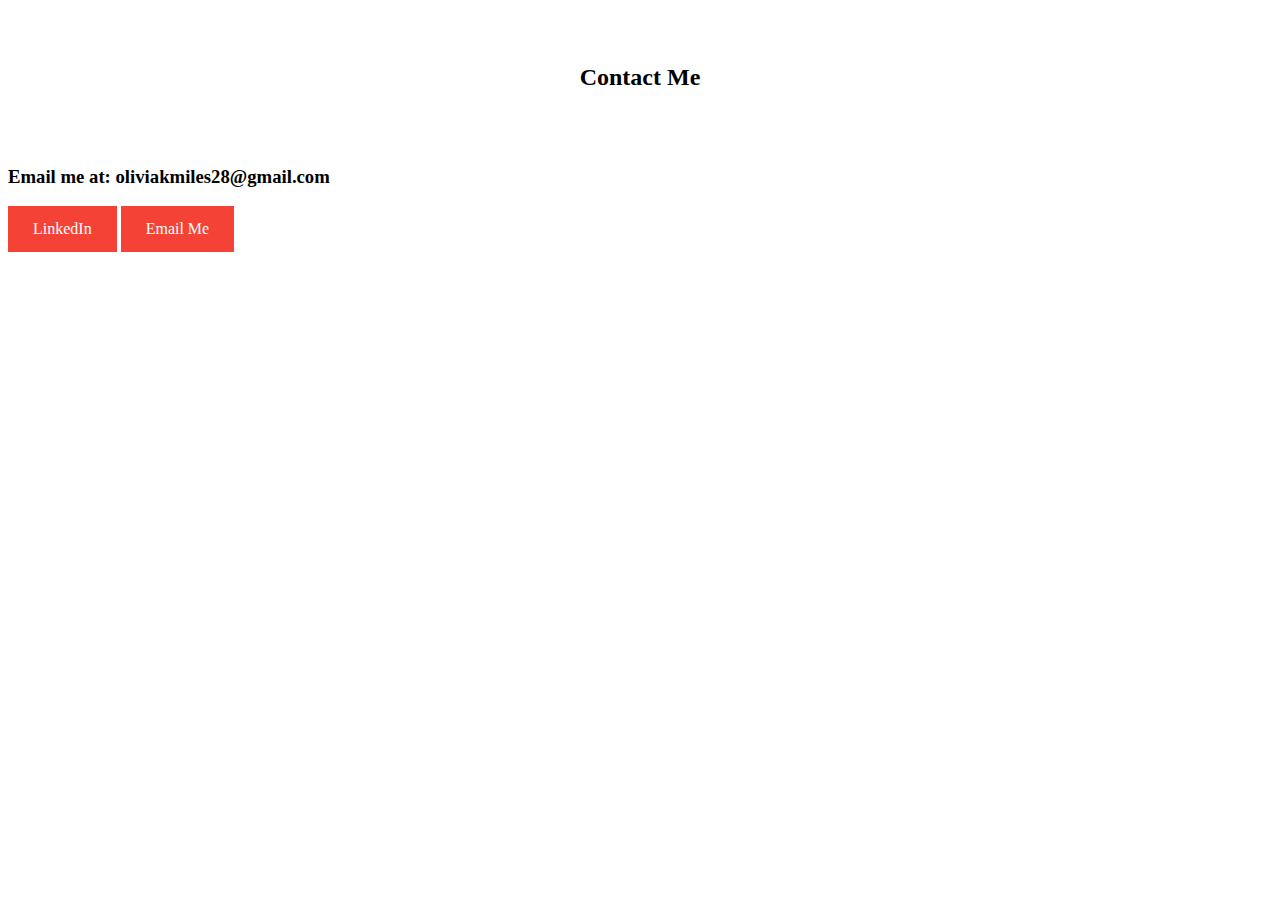
==== contact.html @ e5899fad "new changes" ====
<!DOCTYPE html>
<html>
    <body>
<br>
<br>
<h2 style="text-align: center;">Contact Me</h2>
<br>
<br>
<h3 style="text-align:justify;">Email me at: oliviakmiles28@gmail.com</h3>

    <!--<button class="button button1">Email Me</button>
    <button class="button button2">LinkedIn</button>
    
    
    </body>
    <style>
        .button {
          border: none;
          color: white;
          padding: 16px 32px;
          text-align: center;
          text-decoration: none;
          display: inline-block;
          font-size: 16px;
          margin: 4px 2px;
          transition-duration: 0.4s;
          cursor: pointer;
        }
        
        .button1 {
          background-color: white; 
          color: black; 
          border: 2px solid #5189dc;
        }
        
        .button1:hover {
          background-color: #5189dc;
          color: white;
        }
        
        .button2 {
          background-color: white; 
          color: black; 
          border: 2px solid #008CBA;
        }
        
        .button2:hover {
          background-color: #008CBA;
          color: white;
        }
        </style>-->
        
        <style>
            a:link, a:visited {
              background-color: #f44336;
              color: white;
              padding: 14px 25px;
              text-align: center;
              text-decoration: none;
              display: inline-block;
            }
            
            a:hover, a:active {
              background-color: red;
            }
            </style>
            </head>
            <body>
            
            <a href="www.linkedin.com/in/olivia-miles-b97140215" >LinkedIn</a>
            
            </body>
            <style>
                a:link, a:visited {
                  background-color: #f44336;
                  color: white;
                  padding: 14px 25px;
                  text-align: center;
                  text-decoration: none;
                  display: inline-block;
                }
                
                a:hover, a:active {
                  background-color: red;
                }
                </style>
                </head>
                <body>
                
                <a href="oliviakmiles28@gmail.com" target="_blank">Email Me</a>
                
                </body>
            
            
            
            </body>
</html>
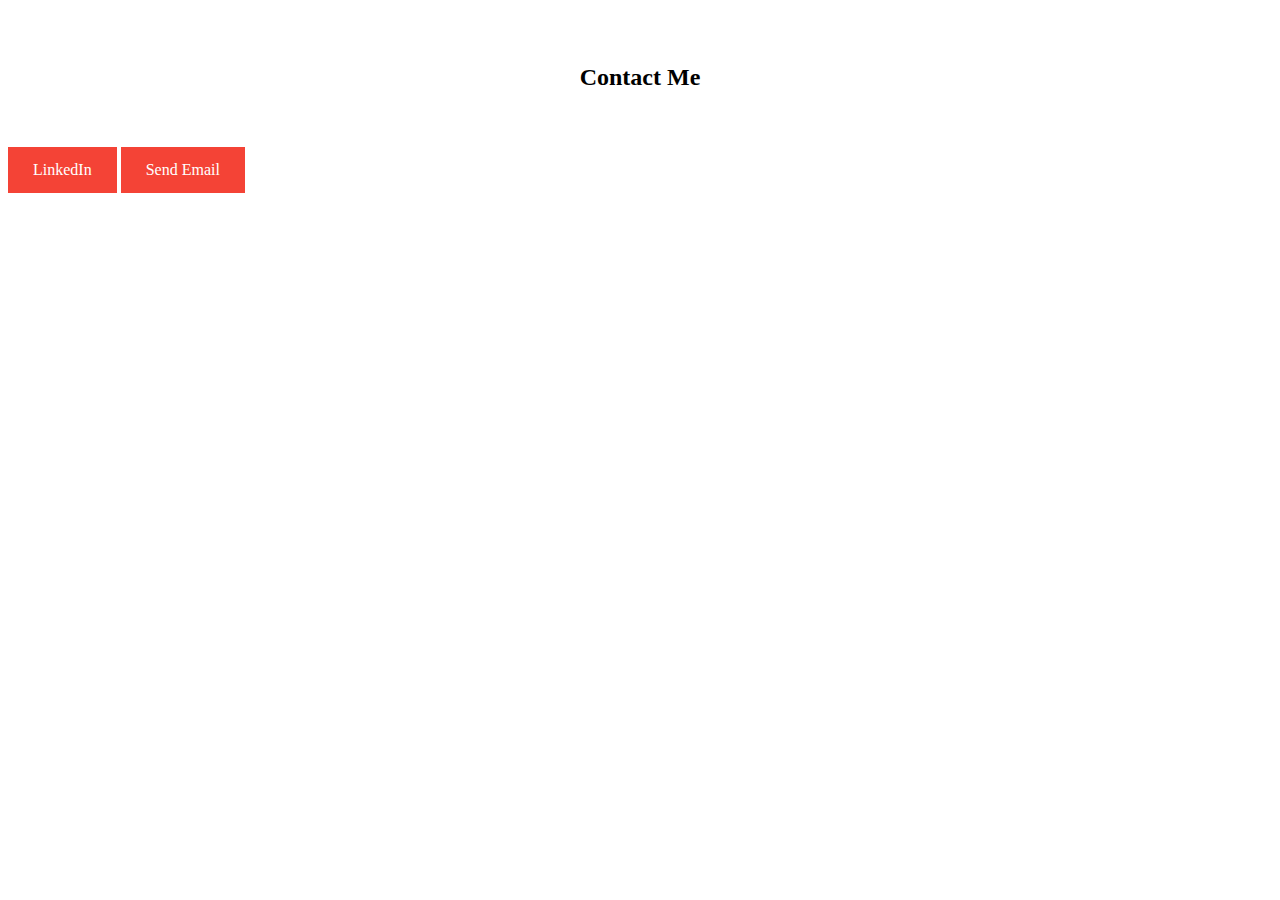
==== commit 958c3069: "emailing" ====
--- a/contact.html
+++ b/contact.html
@@ -6,7 +6,6 @@
 <h2 style="text-align: center;">Contact Me</h2>
 <br>
 <br>
-<h3 style="text-align:justify;">Email me at: oliviakmiles28@gmail.com</h3>
 
     <!--<button class="button button1">Email Me</button>
     <button class="button button2">LinkedIn</button>
@@ -67,7 +66,7 @@
             </head>
             <body>
             
-            <a href="www.linkedin.com/in/olivia-miles-b97140215" >LinkedIn</a>
+            <a href="https://www.linkedin.com/in/olivia-miles-b97140215/" target="_blank" >LinkedIn</a>
             
             </body>
             <style>
@@ -87,7 +86,7 @@
                 </head>
                 <body>
                 
-                <a href="oliviakmiles28@gmail.com" target="_blank">Email Me</a>
+                <a href = "mailto: oliviakmiles28@gmail.com">Send Email</a>
                 
                 </body>
             
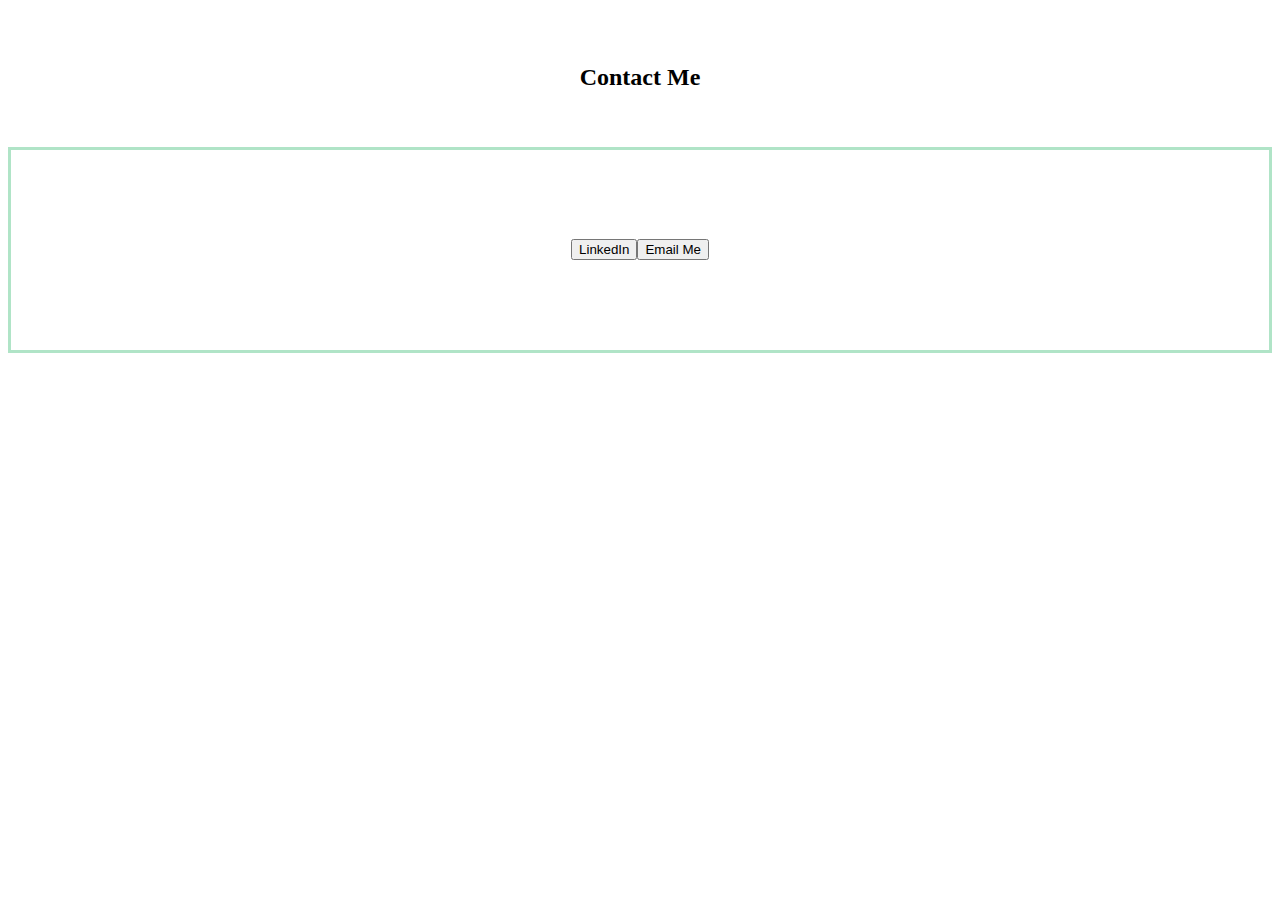
==== commit 9ada28d4: "buttons" ====
--- a/contact.html
+++ b/contact.html
@@ -47,7 +47,7 @@
           background-color: #008CBA;
           color: white;
         }
-        </style>-->
+        </style>
         
         <style>
             a:link, a:visited {
@@ -56,7 +56,7 @@
               padding: 14px 25px;
               text-align: center;
               text-decoration: none;
-              display: inline-block;
+              display:inline-block;
             }
             
             a:hover, a:active {
@@ -77,6 +77,8 @@
                   text-align: center;
                   text-decoration: none;
                   display: inline-block;
+                  
+                  
                 }
                 
                 a:hover, a:active {
@@ -86,11 +88,26 @@
                 </head>
                 <body>
                 
-                <a href = "mailto: oliviakmiles28@gmail.com">Send Email</a>
+                <a href = "mailto: oliviakmiles28@gmail.com">Send Email</a>-->
                 
-                </body>
-            
-            
-            
-            </body>
+
+                <style>
+                    .center {
+                      display: flex;
+                      justify-content: center;
+                      align-items: center;
+                      height: 200px;
+                      border: 3px solid rgb(176, 228, 199); 
+                    }
+                    </style>
+                    </head>
+                    <body>
+                    
+                    <div class="center">
+                      <button>LinkedIn</button>
+                      <button>Email Me</button>
+                    </div>
+                
+                    </body>
+  
 </html>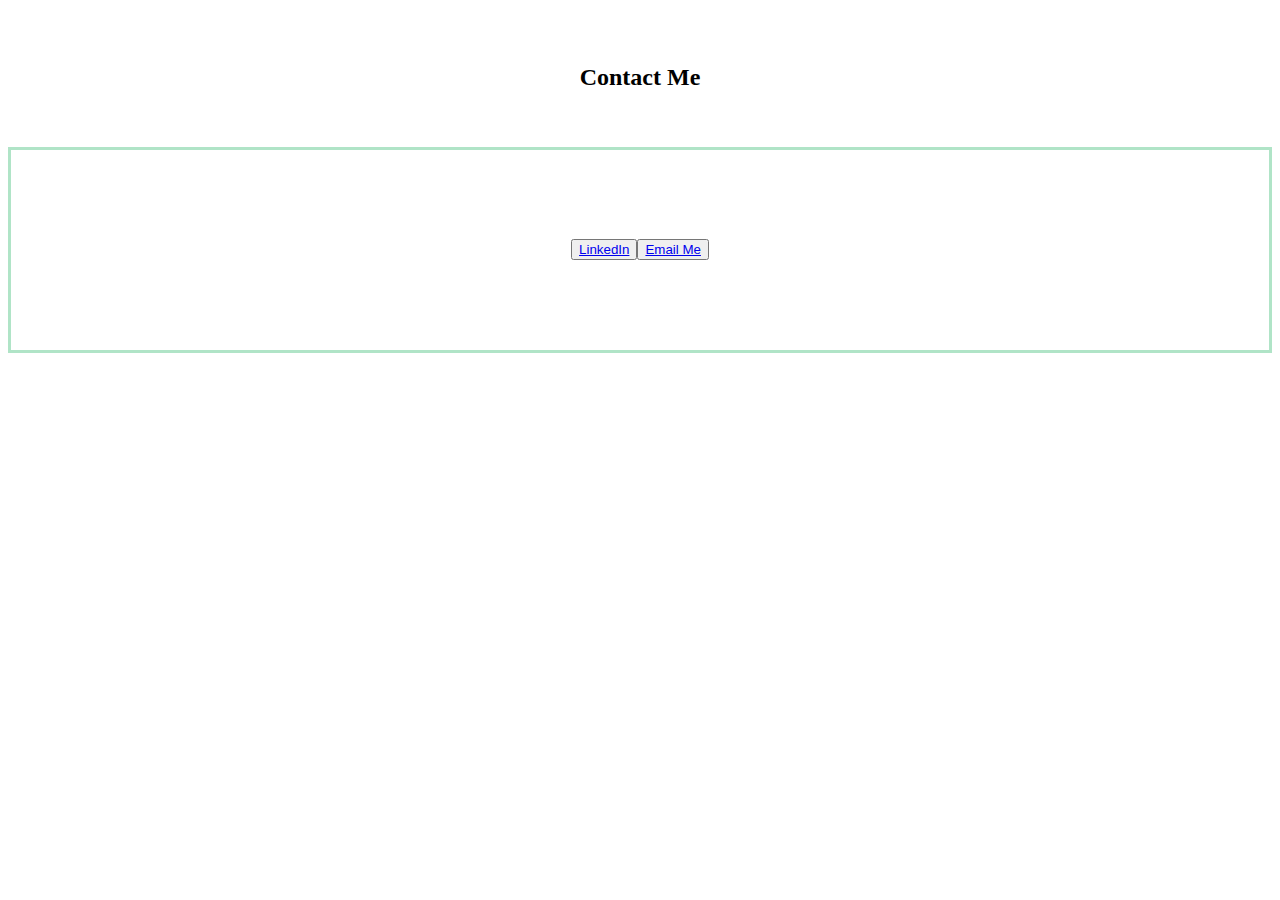
==== commit 590447f5: "." ====
--- a/contact.html
+++ b/contact.html
@@ -104,8 +104,8 @@
                     <body>
                     
                     <div class="center">
-                      <button>LinkedIn</button>
-                      <button>Email Me</button>
+                      <button><a href="https://www.linkedin.com/in/olivia-miles-b97140215/" target="_blank">LinkedIn</button></a>
+                      <button><a href ="mailto: oliviakmiles28@gmail.com" target=""_blank>Email Me</button></a>
                     </div>
                 
                     </body>
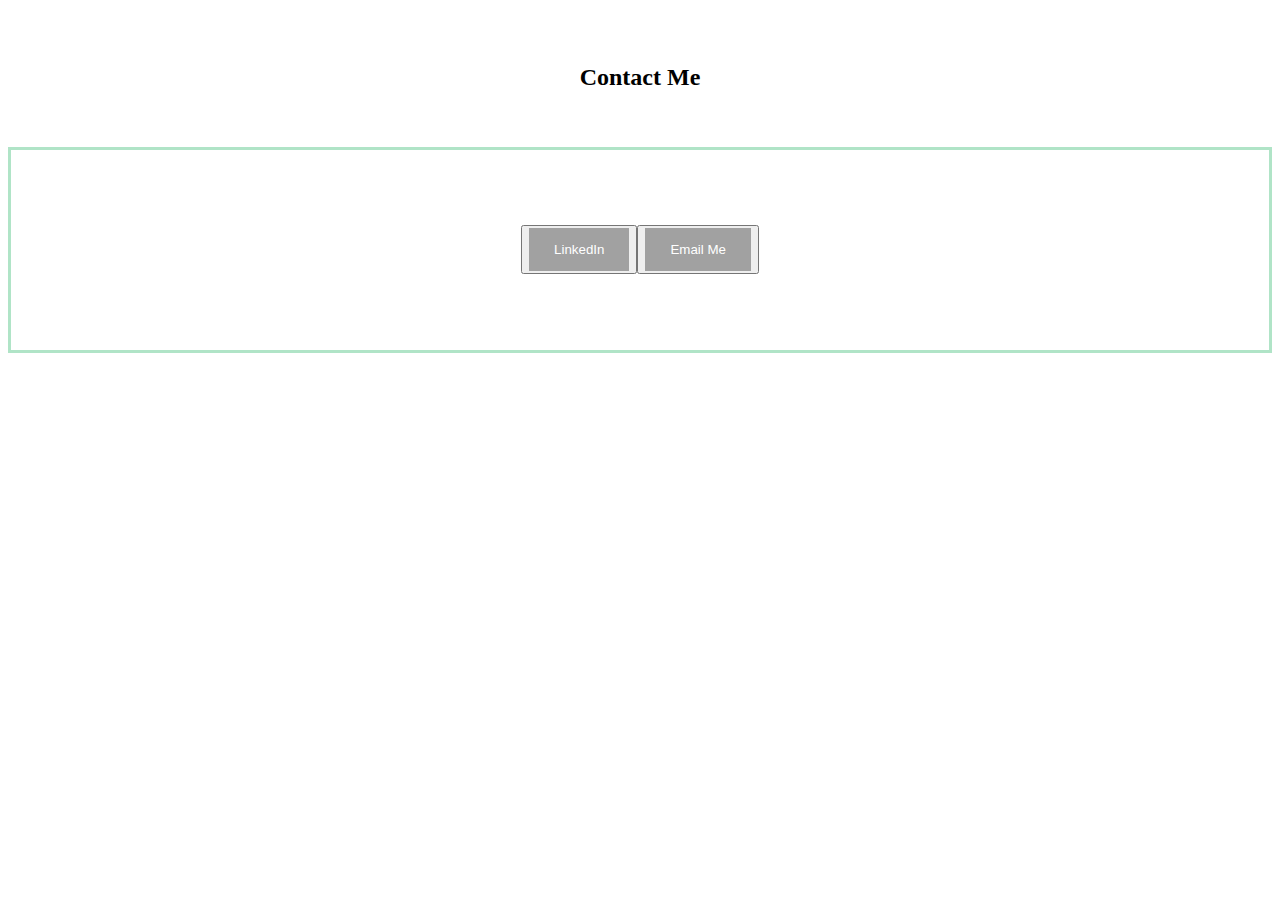
==== commit e7cf9688: "button color" ====
--- a/contact.html
+++ b/contact.html
@@ -92,7 +92,7 @@
                 
 
                 <style>
-                    .center {
+                    .button {
                       display: flex;
                       justify-content: center;
                       align-items: center;
@@ -103,10 +103,28 @@
                     </head>
                     <body>
                     
-                    <div class="center">
+                    <div class="button">
                       <button><a href="https://www.linkedin.com/in/olivia-miles-b97140215/" target="_blank">LinkedIn</button></a>
-                      <button><a href ="mailto: oliviakmiles28@gmail.com" target=""_blank>Email Me</button></a>
+                      <button><a href ="mailto: oliviakmiles28@gmail.com" target="_blank">Email Me</button></a>
                     </div>
+                    <style>
+                        a:link, a:visited {
+                  background-color:rgb(161, 161, 161);
+                  color: white;
+                  padding: 14px 25px;
+                  text-align: center;
+                  text-decoration: none;
+                  align-items: center;
+                  display: inline-block;
+                  
+                  
+                }
+                
+                a:hover, a:active {
+                  background-color: red;
+                }
+                      </style>
+                    
                 
                     </body>
   
